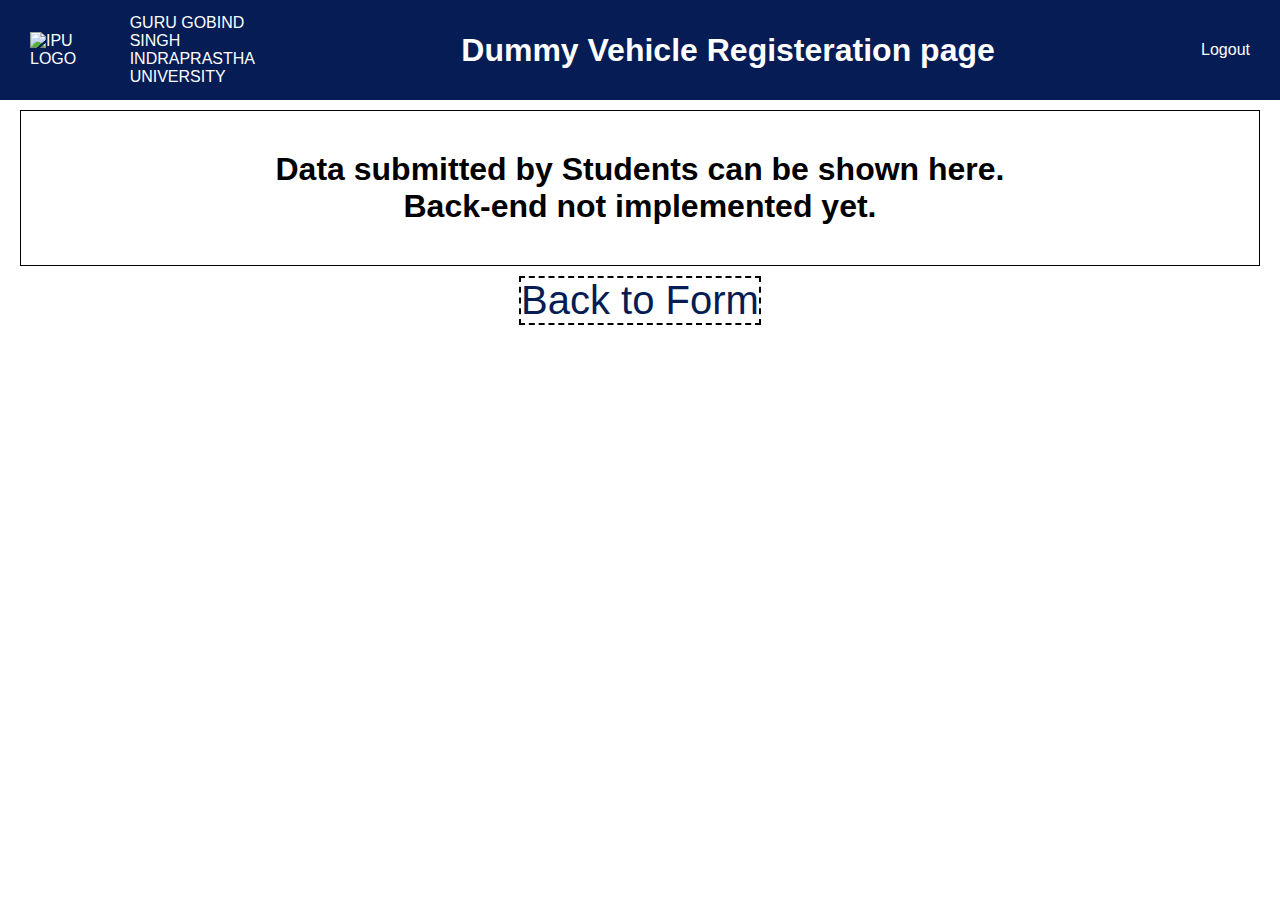
==== deanlogined.html @ c3c845f5 "Got done wid the dummy website - phew that was fast" ====
<!DOCTYPE html>
<html lang="en">
<head>
    <meta charset="UTF-8">
    <meta http-equiv="X-UA-Compatible" content="IE=edge">
    <meta name="viewport" content="width=device-width, initial-scale=1.0">
    <link rel="stylesheet" href="Corecss.css">
    <title>Authority page</title>
</head>
<body>

    <nav class="navbar">

        <div class="ipulogo">

            <a href="#">

                <img src="SVGS/GGSIPU-logo.svg" alt="IPU LOGO" style="max-width: 90px;">
                <p> GURU GOBIND <br> SINGH <br> INDRAPRASTHA <br> UNIVERSITY </p>

            </a>

        </div>

        <h1>Dummy Vehicle Registeration page</h1>

        <div class="Adminlogin">

            <a href="deanpage.html">

                Logout

            </a>

        </div>

    </nav>

    <div class="thankyoubox">

        <h1>Data submitted by Students can be shown here. <br> Back-end not implemented yet. </h1>

    </div>

    <div class="backtohome">
        <a href="index.html">Back to Form</a>
    </div>
    
</body>
</html>
---- Corecss.css ----
*{
    border: 0;
    margin: 0;
    font-family: Verdana, Geneva, Tahoma, sans-serif;
}

a{
    display: inline-flex;
    align-items: center;
    justify-content: space-between;
}

input{
    border: 1px solid black;
    display: table-cell;
}

select{
    border: 1px solid black;
}

ul{
    list-style: none;
    padding: 0;
}

textarea{
    border: 1px solid black;
}

.navbar{
    padding-left: 30px;
    padding-right: 30px;
    align-items: center;
    display: flex;
    justify-content: space-between;
    background-color: #051C54;
    height: 100px;
    color: white;
}

.ipulogo a{
    width: 225px;
    color: white;
    text-decoration: none;
}

.Adminlogin{
    color: white;
}

.Adminlogin a{
    color: white;
    text-decoration: none;
}

.Adminlogin a:hover{
    text-decoration: underline;
}

.regform{
    padding: 50px 250px;
    height: 500px;
}

.regform ul{
    border: 2px solid black;
    padding: 50px 100px;
    background-color: rgb(243, 243, 243);
}

.regform li{
    display: flex;
    margin-top: 20px;
}

.regform li input{
    flex: 1;
}

.regform li label{
    flex: 1;
}

.regform li select{
    flex: 1;
}

.regform li textarea{
    flex: 1;
}

.regform button{
    font-size: 20px;
    font-family: 'Lucida Sans', 'Lucida Sans Regular', 'Lucida Grande', 'Lucida Sans Unicode', Geneva, Verdana, sans-serif;
    background-color: #2851ba;
    color: white;
    flex: 1;
    margin: 0px 10px;
}

.regform button:hover{
    text-decoration: underline;
}

.thankyoubox{
    margin: 10px 20px;
    text-align: center;
    padding: 40px 50px;
    border: 1px solid black;
}

.backtohome{
    text-align: center;
    font-size: 40px;
}

.backtohome a{
    color: #051C54;
    text-decoration: none;
    border: 2px dashed black;
}

.backtohome a:hover{
    border: 2px solid black;
}
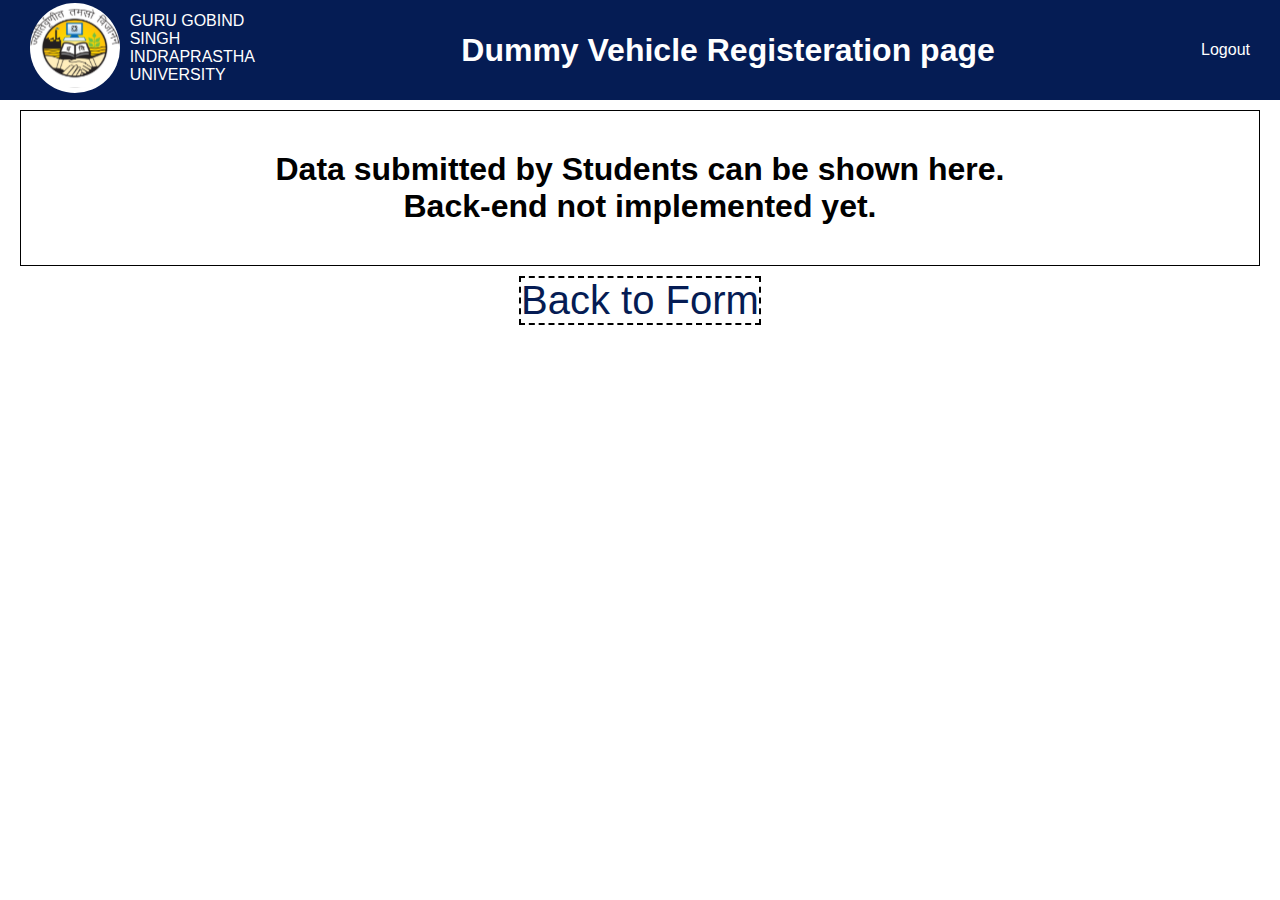
==== commit a34c416e: "fixed the logo bug" ====
--- a/deanlogined.html
+++ b/deanlogined.html
@@ -15,7 +15,7 @@
 
             <a href="#">
 
-                <img src="SVGS/GGSIPU-logo.svg" alt="IPU LOGO" style="max-width: 90px;">
+                <img src="SVGS/GGSIPU-Logo.svg" alt="IPU LOGO" style="max-width: 90px;">
                 <p> GURU GOBIND <br> SINGH <br> INDRAPRASTHA <br> UNIVERSITY </p>
 
             </a>
